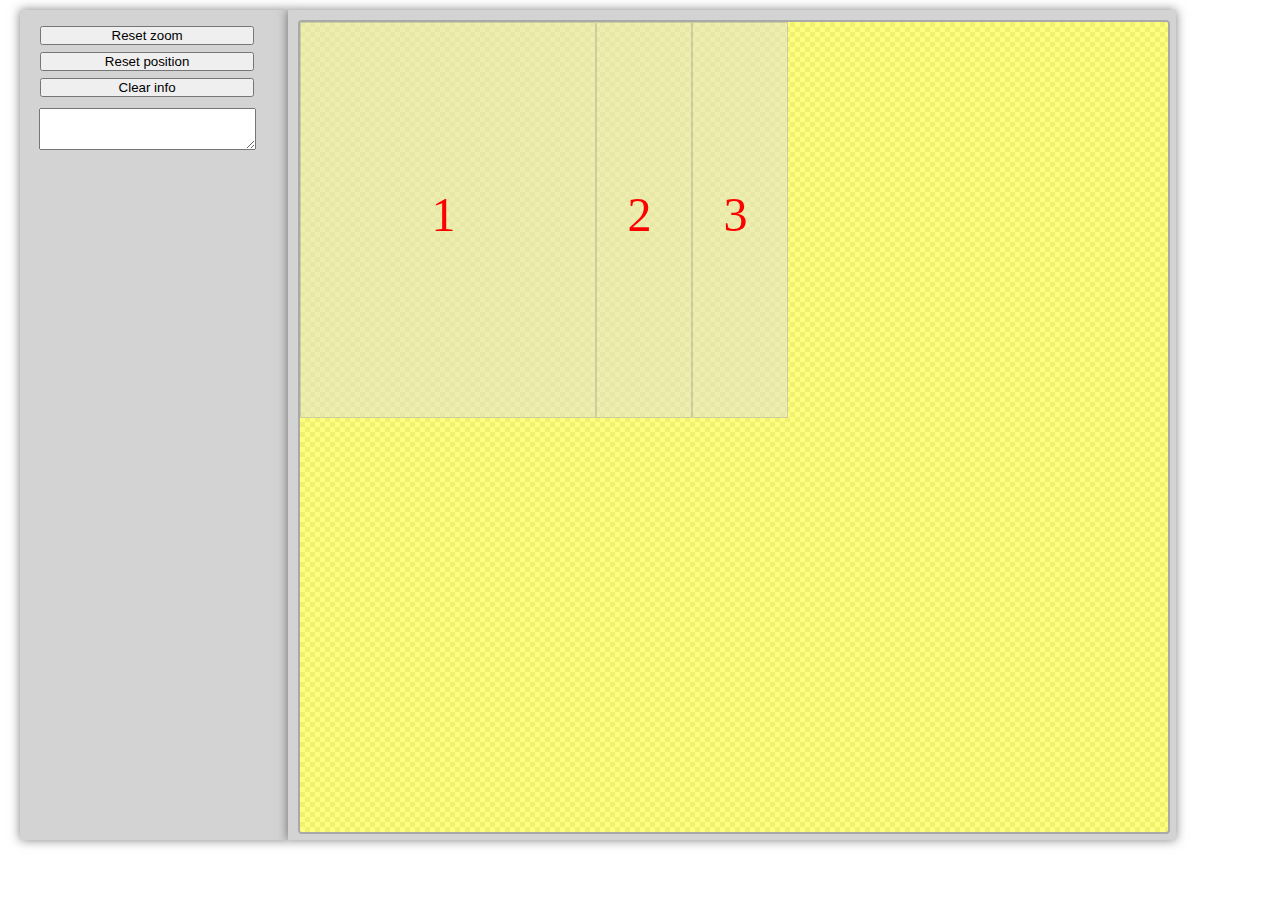
==== reactmap/index.html @ 2d6e1239 "Example of the react component with Fabric.js added" ====
<!DOCTYPE html5>
<html>
  <head>
    <meta charset="utf-8" />
    <link rel="stylesheet" href="app.css" />
  </head>
  <body>
    <div id="app"></div>
    <!-- local react scripts -->
    <!-- uncomment this three lines if you will use local saved react
    -->
    <script src="js/react.development.17.0.1.js"></script>
    <script src="js/react-dom.development.17.0.1.js"></script>
    <script src="js/babel.min.js"></script>
    <!-- CDN react scripts -->
    <!-- uncomment this three lines if you will use CDN react
    <script crossorigin src="https://unpkg.com/react@17/umd/react.production.min.js"></script>
    <script crossorigin src="https://unpkg.com/react-dom@17/umd/react-dom.production.min.js"></script>
    <script src="https://unpkg.com/babel-standalone@6/babel.min.js"></script>
    -->
    <!-- Components -->
    <script src="js/fabric.touch.min.4.2.0.js"></script>
    <script type="text/babel" src="js/map.js"></script>
  </body>
</html>
---- reactmap/app.css ----
body, html {
  width:100%;
  height:100%;
  margin:0px;
}

#app {
  background: #fff;
  border-radius: 4px;
  padding: 10px 20px 30px 20px;
  height: 90%;
}

li {
  margin: 5px;
}

ul {
  margin: auto;
  list-style-type: none;
  padding-inline-start: 0px;
}

input {
  margin: 1px 5px;
  padding: 0px 2px;
  width: 90%;
}

textarea {
  padding: 5px;
  width: 91%;
  margin-left: 4px;
  margin-top: 5;
}

.nav {
  float: left;
  width: 20%;
  height: 100%;
  background: lightgrey;
  left: 0px;
  padding: 5px;
}

.sand {
  float: left;
  width: 70%;
  height: 100%;
  background: lightgrey;
  right: 0px;
  padding: 5px;
}

.main {
  width: 100%;
  height: 100%;
  padding: 0px;
  margin: 0px;
}

.shadow {
  background: lightgrey;
  box-shadow: 0 0 10px rgba(0,0,0,0.5);
  padding: 10px;
}

/* component style */

#canvasWrapper {
  height:100%;
  width:100%;
  border-radius: 4px;
  border: 2px darkgray solid;
  overflow: hidden;
  background-image: url([data-uri]);
}

#paper {
  width:100%;
  height:100%;
  margin:0px;
}
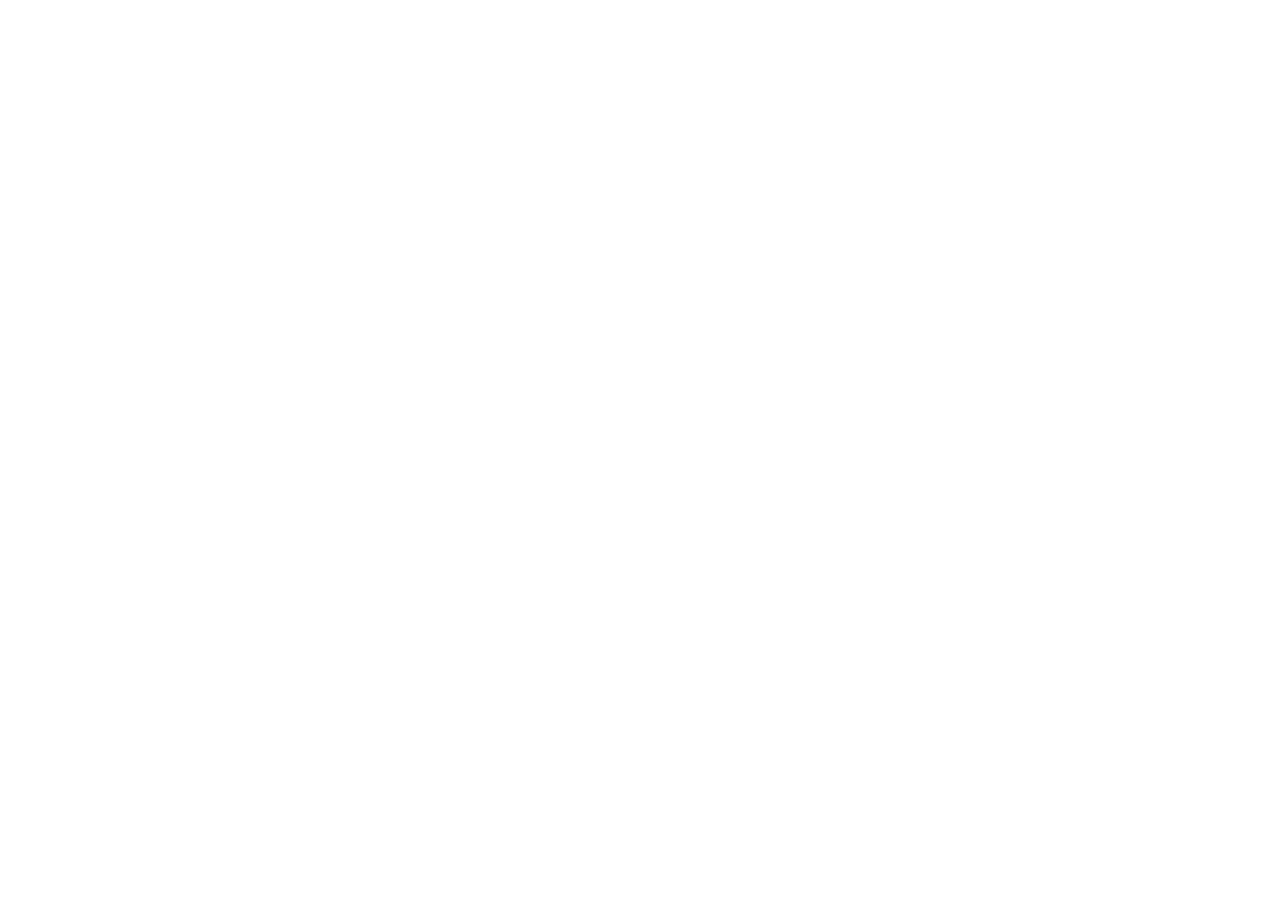
==== commit 5ea60af7: "The error correction in touch handler" ====
--- a/reactmap/index.html
+++ b/reactmap/index.html
@@ -8,16 +8,16 @@
     <div id="app"></div>
     <!-- local react scripts -->
     <!-- uncomment this three lines if you will use local saved react
-    -->
     <script src="js/react.development.17.0.1.js"></script>
     <script src="js/react-dom.development.17.0.1.js"></script>
     <script src="js/babel.min.js"></script>
+    -->
     <!-- CDN react scripts -->
-    <!-- uncomment this three lines if you will use CDN react
+    <!-- uncomment this three lines if you will use CDN react -->
     <script crossorigin src="https://unpkg.com/react@17/umd/react.production.min.js"></script>
     <script crossorigin src="https://unpkg.com/react-dom@17/umd/react-dom.production.min.js"></script>
     <script src="https://unpkg.com/babel-standalone@6/babel.min.js"></script>
-    -->
+    
     <!-- Components -->
     <script src="js/fabric.touch.min.4.2.0.js"></script>
     <script type="text/babel" src="js/map.js"></script>
